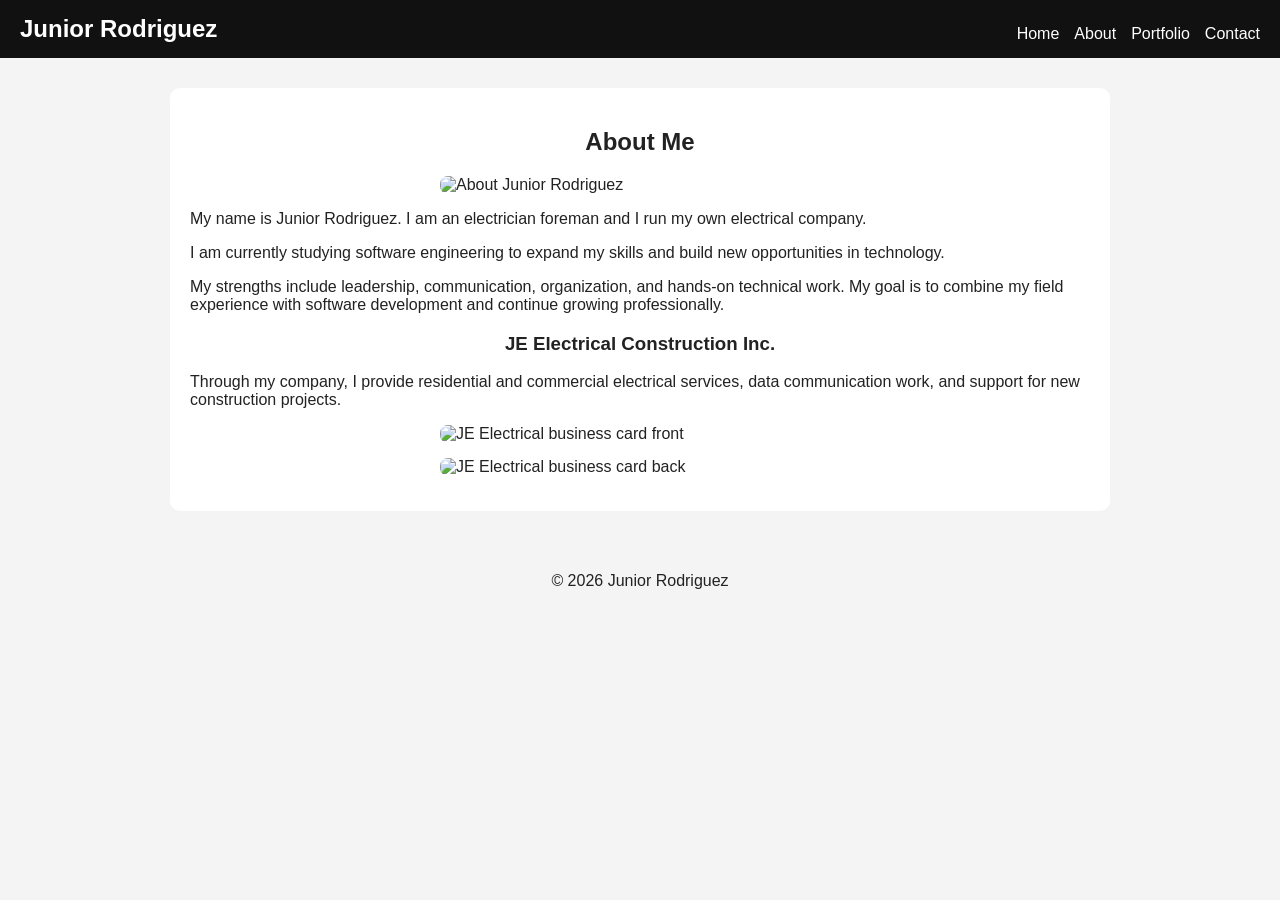
==== about.html @ 4f00caf3 "Add full website content and business images" ====
<!DOCTYPE html>
<html lang="en">
<head>
  <meta charset="UTF-8">
  <meta name="viewport" content="width=device-width, initial-scale=1.0">
  <title>About | Junior Rodriguez</title>
  <link rel="stylesheet" href="style.css">
</head>
<body>
  <header>
    <nav>
      <h1>Junior Rodriguez</h1>
      <ul>
        <li><a href="index.html">Home</a></li>
        <li><a href="about.html">About</a></li>
        <li><a href="portfolio.html">Portfolio</a></li>
        <li><a href="contact.html">Contact</a></li>
      </ul>
    </nav>
  </header>

  <main>
    <section>
      <h2>About Me</h2>
      <img src="images/about.jpg" alt="About Junior Rodriguez">

      <p>
        My name is Junior Rodriguez. I am an electrician foreman and I run my own
        electrical company.
      </p>

      <p>
        I am currently studying software engineering to expand my skills and build
        new opportunities in technology.
      </p>

      <p>
        My strengths include leadership, communication, organization, and hands-on
        technical work. My goal is to combine my field experience with software
        development and continue growing professionally.
      </p>

      <h3>JE Electrical Construction Inc.</h3>
      <p>
        Through my company, I provide residential and commercial electrical services,
        data communication work, and support for new construction projects.
      </p>

      <img src="images/business-front.jpg" alt="JE Electrical business card front">
      <img src="images/business-back.jpg" alt="JE Electrical business card back">
    </section>
  </main>

  <footer>
    <p>© 2026 Junior Rodriguez</p>
  </footer>
</body>
</html>
---- style.css ----
body {
  font-family: Arial, sans-serif;
  margin: 0;
  background: #f4f4f4;
  color: #222;
}

header {
  background: #111;
  color: white;
  padding: 15px 20px;
}

nav {
  display: flex;
  justify-content: space-between;
  align-items: center;
  flex-wrap: wrap;
}

nav h1 {
  margin: 0;
  font-size: 24px;
}

nav ul {
  display: flex;
  gap: 15px;
  list-style: none;
  padding: 0;
  margin: 10px 0 0 0;
}

nav a {
  color: white;
  text-decoration: none;
}

nav a:hover {
  text-decoration: underline;
}

main {
  padding: 20px;
  max-width: 900px;
  margin: 30px auto;
  background: white;
  border-radius: 10px;
}

.hero {
  text-align: center;
}

img {
  width: 100%;
  max-width: 400px;
  display: block;
  margin: 15px auto;
  border-radius: 8px;
}

h2, h3 {
  text-align: center;
}

blockquote {
  font-style: italic;
  color: #555;
  margin: 20px auto;
  max-width: 600px;
}

.project {
  border: 1px solid #ccc;
  padding: 15px;
  margin-top: 20px;
  border-radius: 8px;
  background: #fafafa;
}

.project a {
  display: inline-block;
  margin-top: 10px;
  color: #0056b3;
  text-decoration: none;
}

.project a:hover {
  text-decoration: underline;
}

form {
  display: flex;
  flex-direction: column;
  gap: 10px;
  max-width: 600px;
  margin: 0 auto;
}

input,
textarea {
  padding: 10px;
  border: 1px solid #ccc;
  border-radius: 6px;
}

button {
  background: black;
  color: white;
  padding: 10px;
  border: none;
  border-radius: 6px;
  cursor: pointer;
}

button:hover {
  background: #333;
}

footer {
  text-align: center;
  padding: 15px;
}
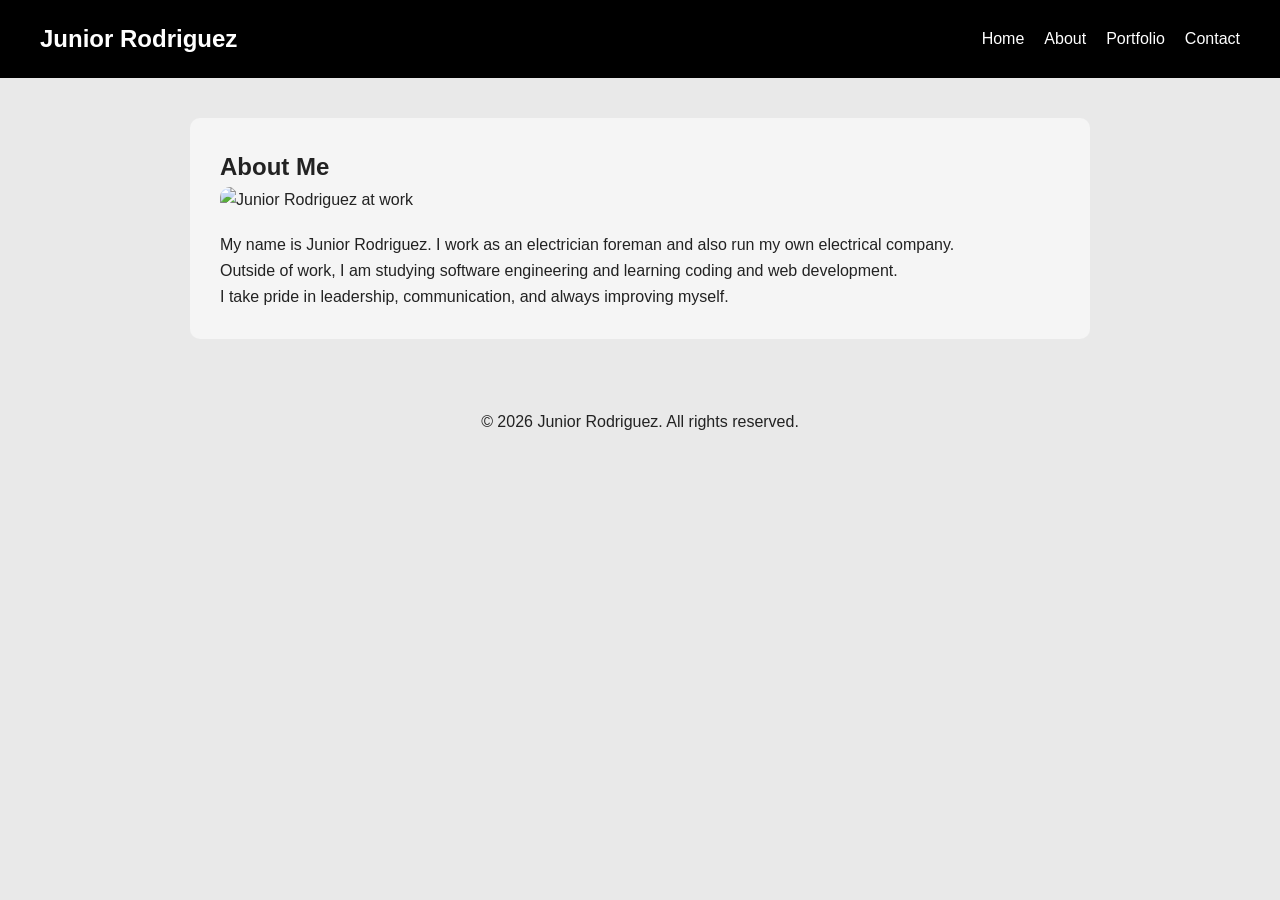
==== commit e9453484: "Final website ready for submission" ====
--- a/about.html
+++ b/about.html
@@ -1,16 +1,17 @@
 <!DOCTYPE html>
 <html lang="en">
 <head>
-  <meta charset="UTF-8">
-  <meta name="viewport" content="width=device-width, initial-scale=1.0">
-  <title>About | Junior Rodriguez</title>
-  <link rel="stylesheet" href="style.css">
+  <meta charset="UTF-8" />
+  <meta name="viewport" content="width=device-width, initial-scale=1.0" />
+  <title>Junior Rodriguez | About</title>
+  <link rel="stylesheet" href="style.css" />
 </head>
 <body>
+
   <header>
-    <nav>
-      <h1>Junior Rodriguez</h1>
-      <ul>
+    <nav class="navbar">
+      <h1 class="logo">Junior Rodriguez</h1>
+      <ul class="nav-links">
         <li><a href="index.html">Home</a></li>
         <li><a href="about.html">About</a></li>
         <li><a href="portfolio.html">Portfolio</a></li>
@@ -20,39 +21,33 @@
   </header>
 
   <main>
-    <section>
+    <section class="page-section">
       <h2>About Me</h2>
-      <img src="images/about.jpg" alt="About Junior Rodriguez">
 
-      <p>
-        My name is Junior Rodriguez. I am an electrician foreman and I run my own
-        electrical company.
-      </p>
+      <div class="about-content">
+        <img src="images/work2.jpg" alt="Junior Rodriguez at work" class="page-image" />
 
-      <p>
-        I am currently studying software engineering to expand my skills and build
-        new opportunities in technology.
-      </p>
+        <div>
+          <p>
+            My name is Junior Rodriguez. I work as an electrician foreman and also run my own electrical company.
+          </p>
 
-      <p>
-        My strengths include leadership, communication, organization, and hands-on
-        technical work. My goal is to combine my field experience with software
-        development and continue growing professionally.
-      </p>
+          <p>
+            Outside of work, I am studying software engineering and learning coding and web development.
+          </p>
 
-      <h3>JE Electrical Construction Inc.</h3>
-      <p>
-        Through my company, I provide residential and commercial electrical services,
-        data communication work, and support for new construction projects.
-      </p>
+          <p>
+            I take pride in leadership, communication, and always improving myself.
+          </p>
+        </div>
+      </div>
 
-      <img src="images/business-front.jpg" alt="JE Electrical business card front">
-      <img src="images/business-back.jpg" alt="JE Electrical business card back">
     </section>
   </main>
 
   <footer>
-    <p>© 2026 Junior Rodriguez</p>
+    <p>&copy; 2026 Junior Rodriguez. All rights reserved.</p>
   </footer>
+
 </body>
 </html>
--- a/style.css
+++ b/style.css
@@ -1,124 +1,96 @@
+* {
+  margin: 0;
+  padding: 0;
+  box-sizing: border-box;
+}
+
 body {
   font-family: Arial, sans-serif;
-  margin: 0;
-  background: #f4f4f4;
+  line-height: 1.6;
+  background-color: #e9e9e9;
   color: #222;
 }
 
 header {
-  background: #111;
+  background-color: #000;
   color: white;
-  padding: 15px 20px;
+  padding: 20px;
 }
 
-nav {
+.navbar {
+  max-width: 1200px;
+  margin: 0 auto;
   display: flex;
   justify-content: space-between;
   align-items: center;
-  flex-wrap: wrap;
 }
 
-nav h1 {
-  margin: 0;
-  font-size: 24px;
+.nav-links {
+  list-style: none;
+  display: flex;
+  gap: 20px;
 }
 
-nav ul {
-  display: flex;
-  gap: 15px;
-  list-style: none;
-  padding: 0;
-  margin: 10px 0 0 0;
-}
-
-nav a {
+.nav-links a {
   color: white;
   text-decoration: none;
 }
 
-nav a:hover {
-  text-decoration: underline;
+main {
+  padding: 40px;
 }
 
-main {
-  padding: 20px;
+.page-section {
   max-width: 900px;
-  margin: 30px auto;
-  background: white;
+  margin: 0 auto;
+  background: #f5f5f5;
+  padding: 30px;
   border-radius: 10px;
 }
 
-.hero {
-  text-align: center;
+.about-content {
+  display: flex;
+  gap: 20px;
+  flex-wrap: wrap;
 }
 
-img {
-  width: 100%;
-  max-width: 400px;
-  display: block;
-  margin: 15px auto;
-  border-radius: 8px;
+.page-image {
+  width: 300px;
+  border-radius: 10px;
 }
 
-h2, h3 {
-  text-align: center;
+.portfolio-grid {
+  display: grid;
+  grid-template-columns: 1fr;
+  gap: 20px;
 }
 
-blockquote {
-  font-style: italic;
-  color: #555;
-  margin: 20px auto;
-  max-width: 600px;
+.card {
+  background: white;
+  padding: 20px;
+  border-radius: 10px;
 }
 
-.project {
-  border: 1px solid #ccc;
-  padding: 15px;
-  margin-top: 20px;
-  border-radius: 8px;
-  background: #fafafa;
+.card img {
+  width: 100%;
 }
 
-.project a {
-  display: inline-block;
-  margin-top: 10px;
-  color: #0056b3;
-  text-decoration: none;
-}
-
-.project a:hover {
-  text-decoration: underline;
-}
-
-form {
-  display: flex;
-  flex-direction: column;
-  gap: 10px;
-  max-width: 600px;
-  margin: 0 auto;
-}
-
-input,
-textarea {
+.contact-form input,
+.contact-form textarea {
+  width: 100%;
   padding: 10px;
-  border: 1px solid #ccc;
-  border-radius: 6px;
+  margin-top: 5px;
 }
 
 button {
+  margin-top: 15px;
+  padding: 10px;
   background: black;
   color: white;
-  padding: 10px;
   border: none;
-  border-radius: 6px;
-  cursor: pointer;
-}
-
-button:hover {
-  background: #333;
 }
 
 footer {
   text-align: center;
-  padding: 15px;
+  margin-top: 30px;
 }
